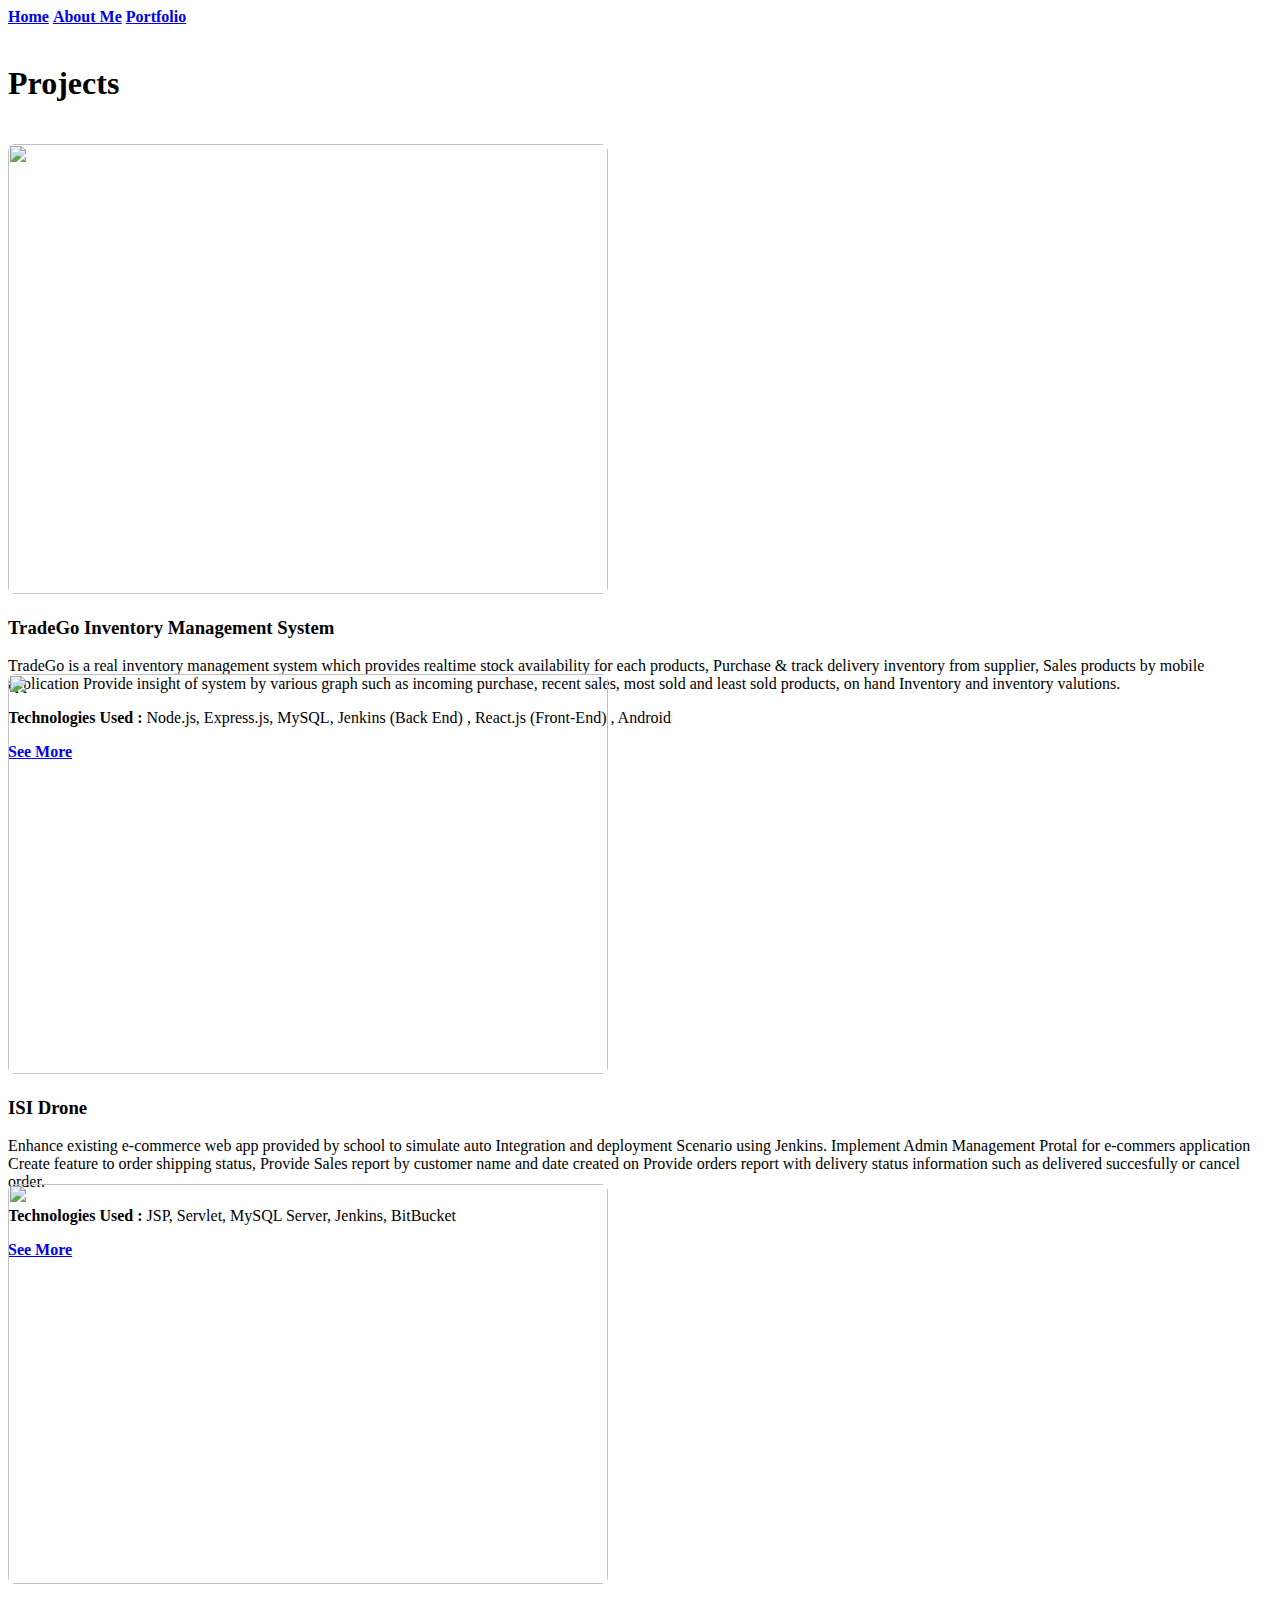
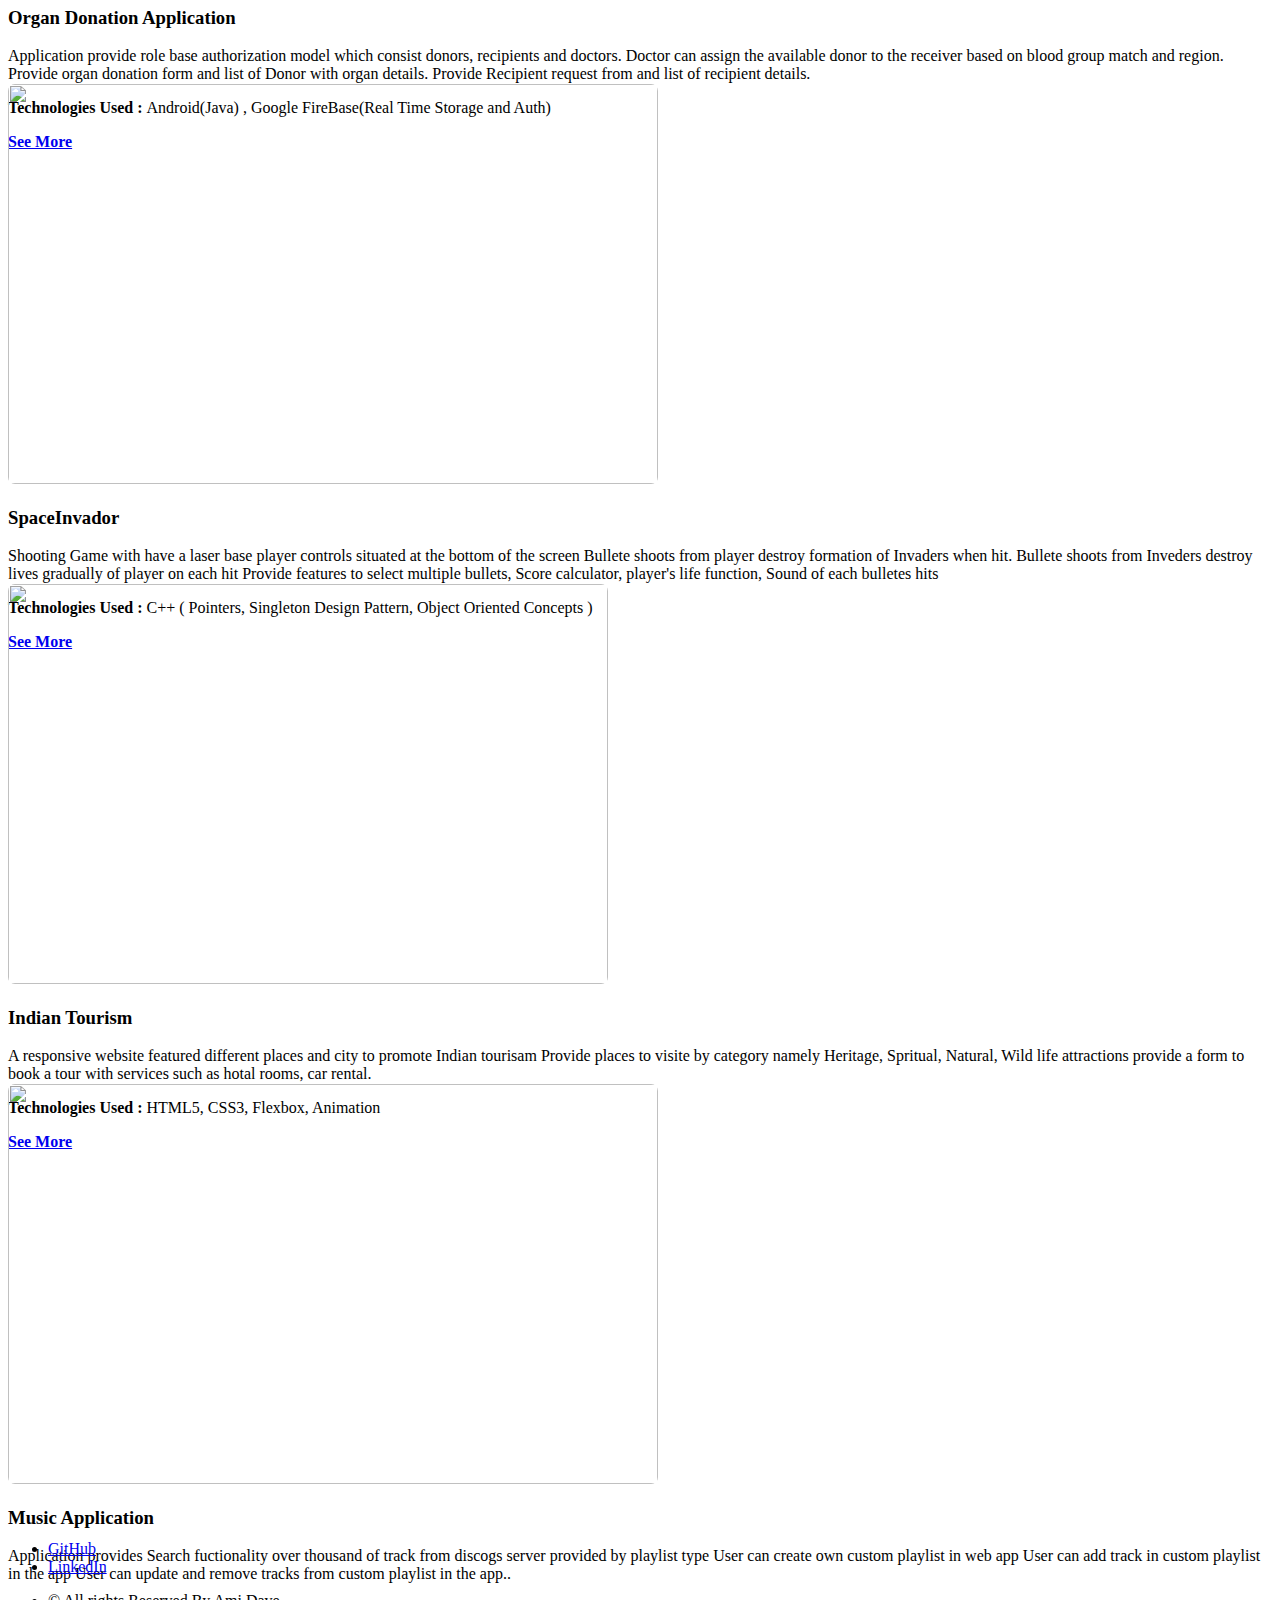
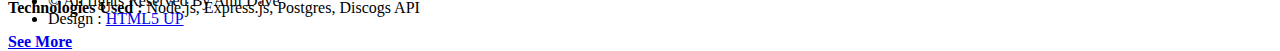
==== landing.html @ 72eb8d61 "changes to links" ====
<!DOCTYPE html>
<!--
	Forty by HTML5 UP
	html5up.net | @ajlkn
	Free for personal and commercial use under the CCA 3.0 license (html5up.net/license)
-->
<html>
  <head>
    <title>Ami Dave | Full-Stack Developer</title>
    <meta charset="utf-8" />
    <meta
      name="viewport"
      content="width=device-width, initial-scale=1, user-scalable=no"
    />
    <link rel="stylesheet" href="assets/css/main.css" />
    <noscript
      ><link rel="stylesheet" href="assets/css/noscript.css"
    /></noscript>
  </head>
  <body class="is-preload">
    <!-- Wrapper -->
    <div id="wrapper">
      <!-- Header -->
      <!-- Note: The "styleN" class below should match that of the banner element. -->
      <header id="header" class="alt style2">
        <a href="index.html" class="logo"><strong>Home</strong></a>
        <a href="index.html#aboutme" class="logo"><strong>About Me</strong></a>
        <a href="landing.html" class="logo"><strong>Portfolio</strong></a>
        <!-- <nav>
          <a href="#menu">Menu</a>
        </nav> -->
      </header>

      <!-- Menu -->
      <!-- <nav id="menu">
        <ul class="links">
          <li><a href="index.html">Home</a></li>
          <li><a href="index.html#aboutme">About Me</a></li>
          <li><a href="landing.html">Portfolio</a></li>
        </ul>
       <ul class="actions stacked">
          <li><a href="#" class="button primary fit">Get Started</a></li>
          <li><a href="#" class="button fit">Log In</a></li>
        </ul> 
      </nav> -->

      <!-- Banner -->
      <!-- Note: The "styleN" class below should match that of the header element. -->
      <section id="banner" class="style2">
        <div class="inner">
          <span class="image">
            <img src="images/pic07.jpg" alt="" />
          </span>
          <header class="major">
            <h1>Projects</h1>
          </header>
          <div class="content">
            <!-- <p>
              Lorem ipsum dolor sit amet nullam consequat<br />
              sed veroeros. tempus adipiscing nulla.
            </p> -->
          </div>
        </div>
      </section>

      <!-- Main -->
      <!--<div id="main">
         One 
        <section id="one">
          <div class="inner">
            <header class="major">
              <h2>TradeGo Inventory Management System</h2>
            </header>
            <p></p>
          </div>
        </section>-->

      <!-- Two -->
      <section id="two" class="spotlights">
        <section style="height: 500px;">
          <a href="generic.html" class="image">
            <img
              src="images/ims.jpeg"
              alt=""
              data-position="center center"
              style="
                height: 450px;
                width: 600px;
                border-radius: 7px;
                margin-top: 20px;
              "
            />
          </a>
          <div class="content" id="inv">
            <div class="inner">
              <header class="major">
                <h3>TradeGo Inventory Management System</h3>
              </header>
              <p>
                TradeGo is a real inventory management system which provides
                realtime stock availability for each products, Purchase & track
                delivery inventory from supplier, Sales products by mobile
                application Provide insight of system by various graph such as
                incoming purchase, recent sales, most sold and least sold
                products, on hand Inventory and inventory valutions.
              </p>
              <p>
                <b>Technologies Used : </b>Node.js, Express.js, MySQL, Jenkins
                (Back End) , React.js (Front-End) , Android
              </p>
              <p>
                <b
                  ><a href="https://adave711.github.io/Inventory-Management/"
                    >See More
                  </a></b
                >
              </p>
              <!-- <ul class="actions">
                <li><a href="generic.html" class="button">Learn more</a></li>
              </ul> -->
            </div>
          </div>
        </section>
        <section style="height: 500px;" id="drone">
          <a href="generic.html" class="image">
            <img
              src="images/ISI-Drone.png"
              alt=""
              data-position="top center"
              style="
                height: 400px;
                width: 600px;
                border-radius: 7px;
                margin-top: 50px;
              "
            />
          </a>
          <div class="content">
            <div class="inner">
              <header class="major">
                <h3>ISI Drone</h3>
              </header>
              <p>
                Enhance existing e-commerce web app provided by school to
                simulate auto Integration and deployment Scenario using Jenkins.
                Implement Admin Management Protal for e-commers application
                Create feature to order shipping status, Provide Sales report by
                customer name and date created on Provide orders report with
                delivery status information such as delivered succesfully or
                cancel order.
              </p>
              <p>
                <b>Technologies Used : </b>JSP, Servlet, MySQL Server, Jenkins,
                BitBucket
              </p>
              <p>
                <b
                  ><a
                    href="https://bitbucket.org/amidave/droneproject/src/master/"
                    >See More
                  </a></b
                >
              </p>
              <!-- <ul class="actions">
                <li><a href="generic.html" class="button">Learn more</a></li>
              </ul> -->
            </div>
          </div>
        </section>
        <section style="height: 500px;">
          <a href="generic.html" class="image">
            <img
              src="images/org-app.jpg"
              alt=""
              data-position="25% 25%"
              style="
                height: 400px;
                width: 600px;
                border-radius: 7px;
                margin-top: 60px;
              "
            />
          </a>
          <div class="content" id="odp">
            <div class="inner">
              <header class="major">
                <h3>Organ Donation Application</h3>
              </header>
              <p>
                Application provide role base authorization model which consist
                donors, recipients and doctors. Doctor can assign the available
                donor to the receiver based on blood group match and region.
                Provide organ donation form and list of Donor with organ
                details. Provide Recipient request from and list of recipient
                details.
              </p>
              <p>
                <b>Technologies Used : </b>Android(Java) , Google FireBase(Real
                Time Storage and Auth)
              </p>
              <p>
                <b
                  ><a
                    href="https://adave711.github.io/Ogran-Donation-Application/."
                    >See More
                  </a></b
                >
              </p>
              <!-- <ul class="actions">
                <li><a href="generic.html" class="button">Learn more</a></li>
              </ul> -->
            </div>
          </div>
        </section>
        <section style="height: 500px;">
          <a href="generic.html" class="image">
            <img
              src="images/space.jpeg"
              alt=""
              data-position="center center"
              style="
                height: 400px;
                width: 650px;
                border-radius: 7px;
                margin-top: 60px;
              "
            />
          </a>
          <div class="content" id="space">
            <div class="inner">
              <header class="major">
                <h3>SpaceInvador</h3>
              </header>
              <p>
                Shooting Game with have a laser base player controls situated at
                the bottom of the screen Bullete shoots from player destroy
                formation of Invaders when hit. Bullete shoots from Inveders
                destroy lives gradually of player on each hit Provide features
                to select multiple bullets, Score calculator, player's life
                function, Sound of each bulletes hits
              </p>
              <p>
                <b>Technologies Used : </b>C++ ( Pointers, Singleton Design
                Pattern, Object Oriented Concepts )
              </p>
              <p>
                <b
                  ><a href="https://adave711.github.io/Space-Invador/."
                    >See More
                  </a></b
                >
              </p>
              <!-- <ul class="actions">
                <li><a href="generic.html" class="button">Learn more</a></li>
              </ul> -->
            </div>
          </div>
        </section>

        <section style="height: 500px;">
          <a href="generic.html" class="image">
            <img
              src="images/indiantourism.jpeg"
              alt=""
              data-position="top center"
              style="
                height: 400px;
                width: 600px;
                border-radius: 7px;
                margin-top: 60px;
              "
            />
          </a>
          <div class="content" id="indiantourism">
            <div class="inner">
              <header class="major">
                <h3>Indian Tourism</h3>
              </header>
              <p>
                A responsive website featured different places and city to
                promote Indian tourisam Provide places to visite by category
                namely Heritage, Spritual, Natural, Wild life attractions
                provide a form to book a tour with services such as hotal rooms,
                car rental.
              </p>
              <p><b>Technologies Used : </b>HTML5, CSS3, Flexbox, Animation</p>
              <p>
                <b
                  ><a href="https://adave711.github.io/IndianTourism/."
                    >See More</a
                  ></b
                >
              </p>
              <!-- <ul class="actions">
                <li><a href="generic.html" class="button">Learn more</a></li>
              </ul> -->
            </div>
          </div>
        </section>

        <section style="height: 500px;">
          <a href="generic.html" class="image">
            <img
              src="images/music.jpeg"
              alt=""
              data-position="25% 25%"
              style="
                height: 400px;
                width: 650px;
                border-radius: 7px;
                margin-top: 60px;
              "
            />
          </a>
          <div class="content" id="music">
            <div class="inner">
              <header class="major">
                <h3>Music Application</h3>
              </header>
              <p>
                Application provides Search fuctionality over thousand of track
                from discogs server provided by playlist type User can create
                own custom playlist in web app User can add track in custom
                playlist in the app User can update and remove tracks from
                custom playlist in the app..
              </p>
              <p>
                <b>Technologies Used : </b>Node.js, Express.js, Postgres,
                Discogs API
              </p>
              <p>
                <b
                  ><a href="https://adave711.github.io/Music-Application/."
                    >See More</a
                  ></b
                >
              </p>
              <!-- <ul class="actions">
                <li><a href="generic.html" class="button">Learn more</a></li>
              </ul> -->
            </div>
          </div>
        </section>
      </section>

      <!-- Three -->
      <!-- <section id="three">
          <div class="inner">
            <header class="major">
              <h2>Music Application</h2>
            </header>
            <p>
				Application provides Search fuctionality over thousand of track from discogs server provided by playlist type 
				User can create own custom playlist in web app
				User can add track in custom playlist in the app
				User can update and remove tracks from custom playlist in the app.
            </p>
            <ul class="actions">
              <li>
                <a href="generic.html" class="button next">Get Started</a>
              </li>
            </ul>
          </div>
		</section>
		 -->

      <!-- Contact -->
      <!-- <section id="contact">
        <div class="inner">
          <section>
            <form method="post" action="#">
              <div class="fields">
                <div class="field half">
                  <label for="name">Name</label>
                  <input type="text" name="name" id="name" />
                </div>
                <div class="field half">
                  <label for="email">Email</label>
                  <input type="text" name="email" id="email" />
                </div>
                <div class="field">
                  <label for="message">Message</label>
                  <textarea name="message" id="message" rows="6"></textarea>
                </div>
              </div>
              <ul class="actions">
                <li>
                  <input type="submit" value="Send Message" class="primary" />
                </li>
                <li><input type="reset" value="Clear" /></li>
              </ul>
            </form>
          </section>
          <section class="split">
            <section>
              <div class="contact-method">
                <span class="icon solid alt fa-envelope"></span>
                <h3>Email</h3>
                <a href="#">information@untitled.tld</a>
              </div>
            </section>
            <section>
              <div class="contact-method">
                <span class="icon solid alt fa-phone"></span>
                <h3>Phone</h3>
                <span>(000) 000-0000 x12387</span>
              </div>
            </section>
            <section>
              <div class="contact-method">
                <span class="icon solid alt fa-home"></span>
                <h3>Address</h3>
                <span
                  >1234 Somewhere Road #5432<br />
                  Nashville, TN 00000<br />
                  United States of America</span
                >
              </div>
            </section>
          </section>
        </div>
      </section> -->

      <!-- Footer -->
      <footer id="footer">
        <div class="inner">
          <ul class="icons">
            <!-- <li>
              <a href="#" class="icon brands alt fa-twitter"
                ><span class="label">Twitter</span></a
              >
            </li>
            <li>
              <a
                href="https://www.facebook.com/jenny71195"
                class="icon brands alt fa-facebook-f"
                ><span class="label">Facebook</span></a
              >
            </li>
            <li>
              <a
                href="https://www.instagram.com/jeennny.__/"
                class="icon brands alt fa-instagram"
                ><span class="label">Instagram</span></a
              >
            </li> -->
            <li>
              <a
                href="https://github.com/adave711"
                class="icon brands alt fa-github"
                ><span class="label">GitHub</span></a
              >
            </li>
            <li>
              <a
                href="https://www.linkedin.com/in/ami-dave-938b0b119/"
                class="icon brands alt fa-linkedin-in"
                ><span class="label">LinkedIn</span></a
              >
            </li>
          </ul>
          <ul class="copyright">
            <li>&copy; All rights Reserved By Ami Dave</li>
            <li>Design : <a href="https://html5up.net">HTML5 UP</a></li>
          </ul>
        </div>
      </footer>
    </div>

    <!-- Scripts -->
    <script src="assets/js/jquery.min.js"></script>
    <script src="assets/js/jquery.scrolly.min.js"></script>
    <script src="assets/js/jquery.scrollex.min.js"></script>
    <script src="assets/js/browser.min.js"></script>
    <script src="assets/js/breakpoints.min.js"></script>
    <script src="assets/js/util.js"></script>
    <script src="assets/js/main.js"></script>
  </body>
</html>
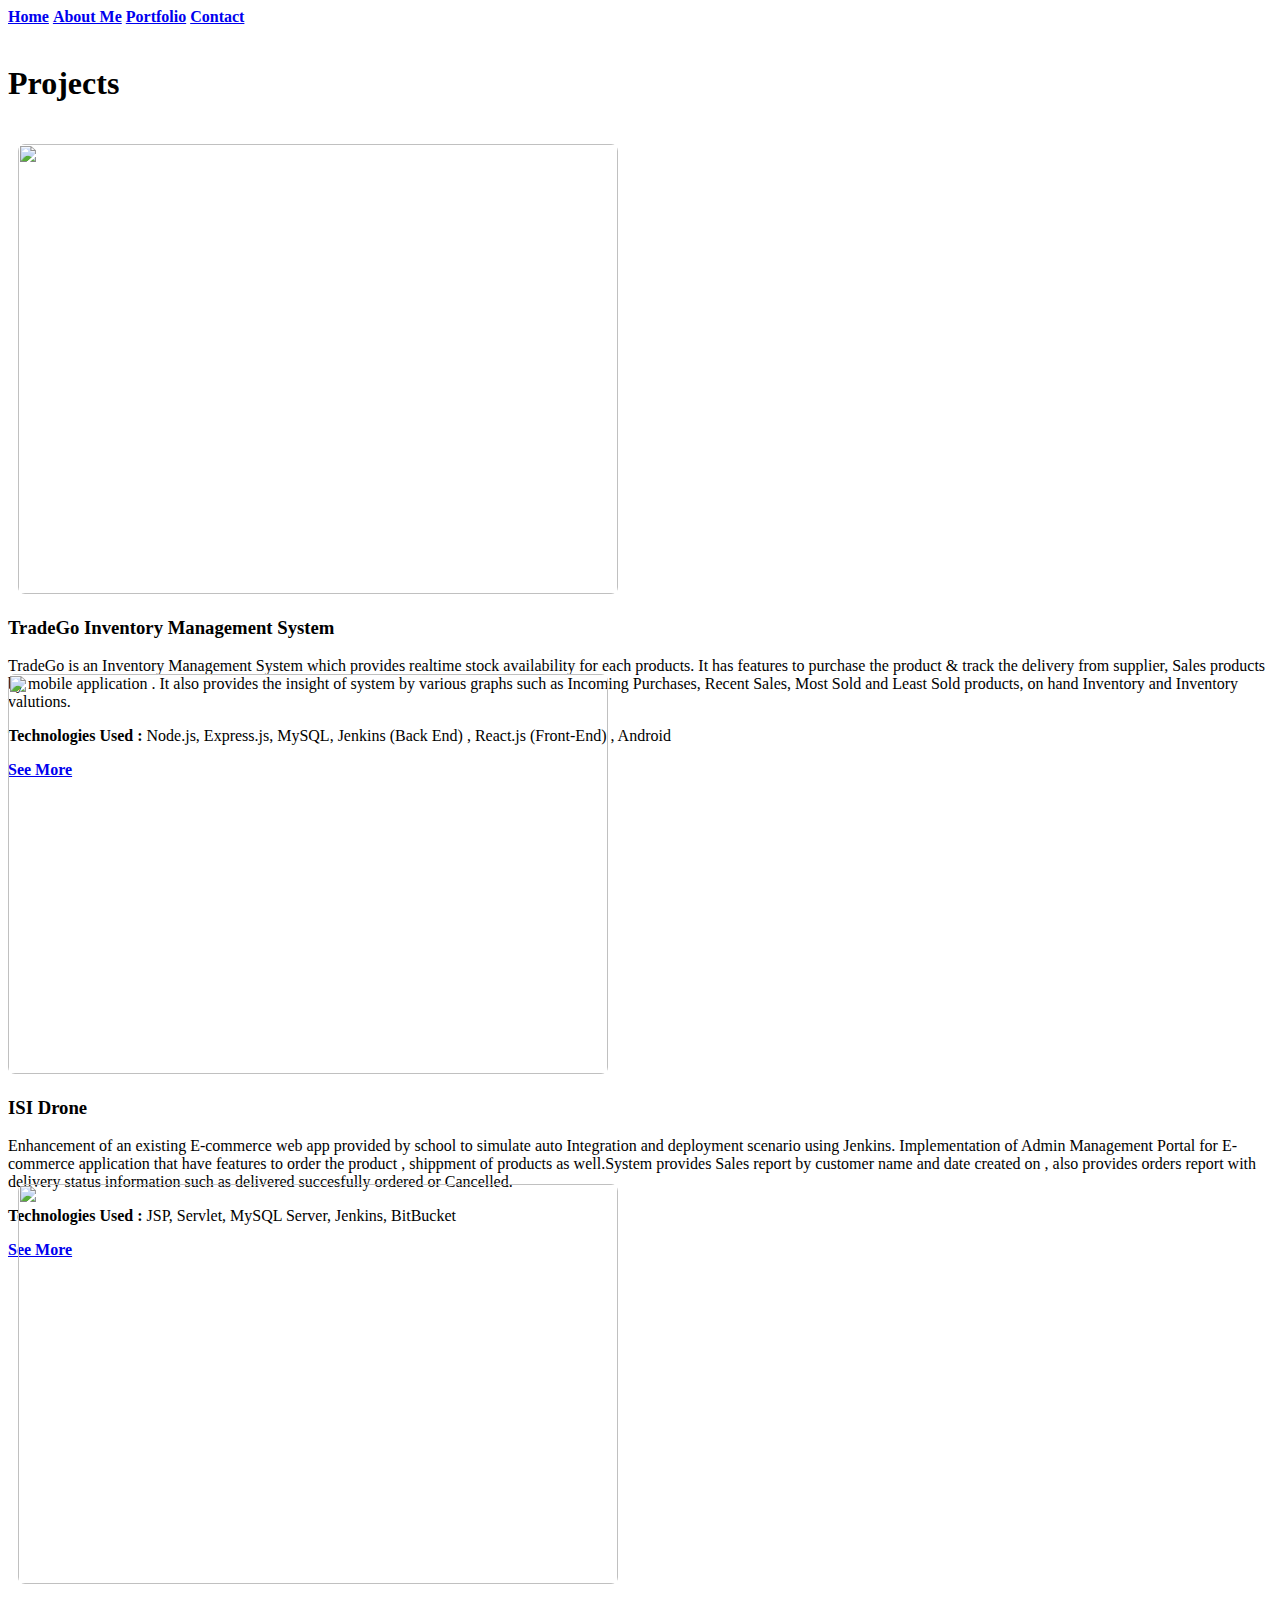
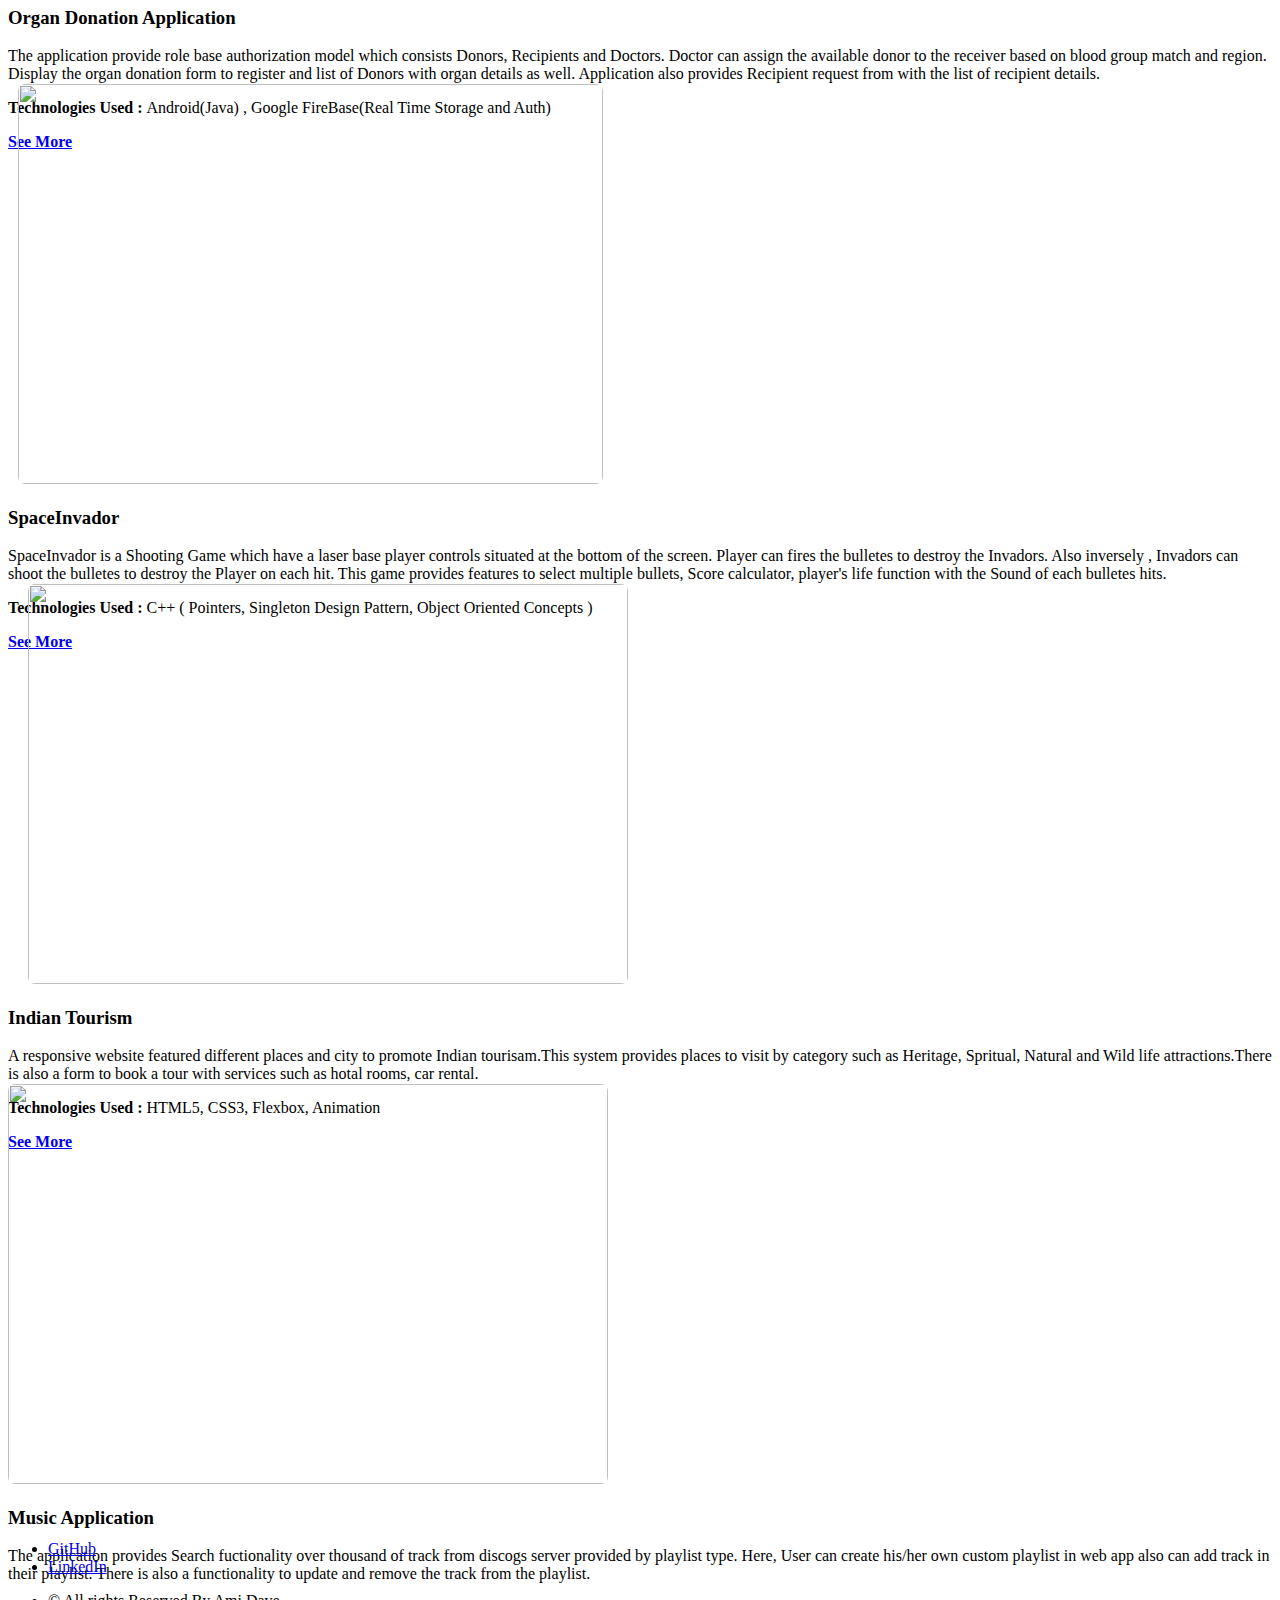
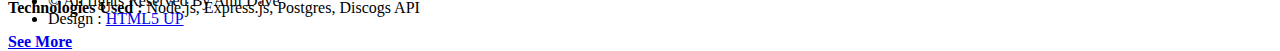
==== commit c491a3e3: "changes to images" ====
--- a/landing.html
+++ b/landing.html
@@ -26,6 +26,7 @@
         <a href="index.html" class="logo"><strong>Home</strong></a>
         <a href="index.html#aboutme" class="logo"><strong>About Me</strong></a>
         <a href="landing.html" class="logo"><strong>Portfolio</strong></a>
+        <a href="index.html#contact" class="logo"><strong>Contact</strong></a>
         <!-- <nav>
           <a href="#menu">Menu</a>
         </nav> -->
@@ -88,6 +89,7 @@
                 width: 600px;
                 border-radius: 7px;
                 margin-top: 20px;
+                margin-left: 10px;
               "
             />
           </a>
@@ -97,12 +99,13 @@
                 <h3>TradeGo Inventory Management System</h3>
               </header>
               <p>
-                TradeGo is a real inventory management system which provides
-                realtime stock availability for each products, Purchase & track
-                delivery inventory from supplier, Sales products by mobile
-                application Provide insight of system by various graph such as
-                incoming purchase, recent sales, most sold and least sold
-                products, on hand Inventory and inventory valutions.
+                TradeGo is an Inventory Management System which provides
+                realtime stock availability for each products. It has features
+                to purchase the product & track the delivery from supplier,
+                Sales products by mobile application . It also provides the
+                insight of system by various graphs such as Incoming Purchases,
+                Recent Sales, Most Sold and Least Sold products, on hand
+                Inventory and Inventory valutions.
               </p>
               <p>
                 <b>Technologies Used : </b>Node.js, Express.js, MySQL, Jenkins
@@ -141,13 +144,14 @@
                 <h3>ISI Drone</h3>
               </header>
               <p>
-                Enhance existing e-commerce web app provided by school to
-                simulate auto Integration and deployment Scenario using Jenkins.
-                Implement Admin Management Protal for e-commers application
-                Create feature to order shipping status, Provide Sales report by
-                customer name and date created on Provide orders report with
-                delivery status information such as delivered succesfully or
-                cancel order.
+                Enhancement of an existing E-commerce web app provided by school
+                to simulate auto Integration and deployment scenario using
+                Jenkins. Implementation of Admin Management Portal for
+                E-commerce application that have features to order the product ,
+                shippment of products as well.System provides Sales report by
+                customer name and date created on , also provides orders report
+                with delivery status information such as delivered succesfully
+                ordered or Cancelled.
               </p>
               <p>
                 <b>Technologies Used : </b>JSP, Servlet, MySQL Server, Jenkins,
@@ -178,6 +182,7 @@
                 width: 600px;
                 border-radius: 7px;
                 margin-top: 60px;
+                margin-left: 10px;
               "
             />
           </a>
@@ -187,12 +192,12 @@
                 <h3>Organ Donation Application</h3>
               </header>
               <p>
-                Application provide role base authorization model which consist
-                donors, recipients and doctors. Doctor can assign the available
-                donor to the receiver based on blood group match and region.
-                Provide organ donation form and list of Donor with organ
-                details. Provide Recipient request from and list of recipient
-                details.
+                The application provide role base authorization model which
+                consists Donors, Recipients and Doctors. Doctor can assign the
+                available donor to the receiver based on blood group match and
+                region. Display the organ donation form to register and list of
+                Donors with organ details as well. Application also provides
+                Recipient request from with the list of recipient details.
               </p>
               <p>
                 <b>Technologies Used : </b>Android(Java) , Google FireBase(Real
@@ -220,9 +225,10 @@
               data-position="center center"
               style="
                 height: 400px;
-                width: 650px;
+                width: 585px;
                 border-radius: 7px;
                 margin-top: 60px;
+                margin-left: 10px;
               "
             />
           </a>
@@ -232,12 +238,13 @@
                 <h3>SpaceInvador</h3>
               </header>
               <p>
-                Shooting Game with have a laser base player controls situated at
-                the bottom of the screen Bullete shoots from player destroy
-                formation of Invaders when hit. Bullete shoots from Inveders
-                destroy lives gradually of player on each hit Provide features
-                to select multiple bullets, Score calculator, player's life
-                function, Sound of each bulletes hits
+                SpaceInvador is a Shooting Game which have a laser base player
+                controls situated at the bottom of the screen. Player can fires
+                the bulletes to destroy the Invadors. Also inversely , Invadors
+                can shoot the bulletes to destroy the Player on each hit. This
+                game provides features to select multiple bullets, Score
+                calculator, player's life function with the Sound of each
+                bulletes hits.
               </p>
               <p>
                 <b>Technologies Used : </b>C++ ( Pointers, Singleton Design
@@ -268,6 +275,7 @@
                 width: 600px;
                 border-radius: 7px;
                 margin-top: 60px;
+                margin-left: 20px;
               "
             />
           </a>
@@ -278,10 +286,10 @@
               </header>
               <p>
                 A responsive website featured different places and city to
-                promote Indian tourisam Provide places to visite by category
-                namely Heritage, Spritual, Natural, Wild life attractions
-                provide a form to book a tour with services such as hotal rooms,
-                car rental.
+                promote Indian tourisam.This system provides places to visit by
+                category such as Heritage, Spritual, Natural and Wild life
+                attractions.There is also a form to book a tour with services
+                such as hotal rooms, car rental.
               </p>
               <p><b>Technologies Used : </b>HTML5, CSS3, Flexbox, Animation</p>
               <p>
@@ -306,9 +314,10 @@
               data-position="25% 25%"
               style="
                 height: 400px;
-                width: 650px;
+                width: 600px;
                 border-radius: 7px;
                 margin-top: 60px;
+                margin-right: 20px;
               "
             />
           </a>
@@ -318,11 +327,11 @@
                 <h3>Music Application</h3>
               </header>
               <p>
-                Application provides Search fuctionality over thousand of track
-                from discogs server provided by playlist type User can create
-                own custom playlist in web app User can add track in custom
-                playlist in the app User can update and remove tracks from
-                custom playlist in the app..
+                The application provides Search fuctionality over thousand of
+                track from discogs server provided by playlist type. Here, User
+                can create his/her own custom playlist in web app also can add
+                track in their playlist. There is also a functionality to update
+                and remove the track from the playlist.
               </p>
               <p>
                 <b>Technologies Used : </b>Node.js, Express.js, Postgres,
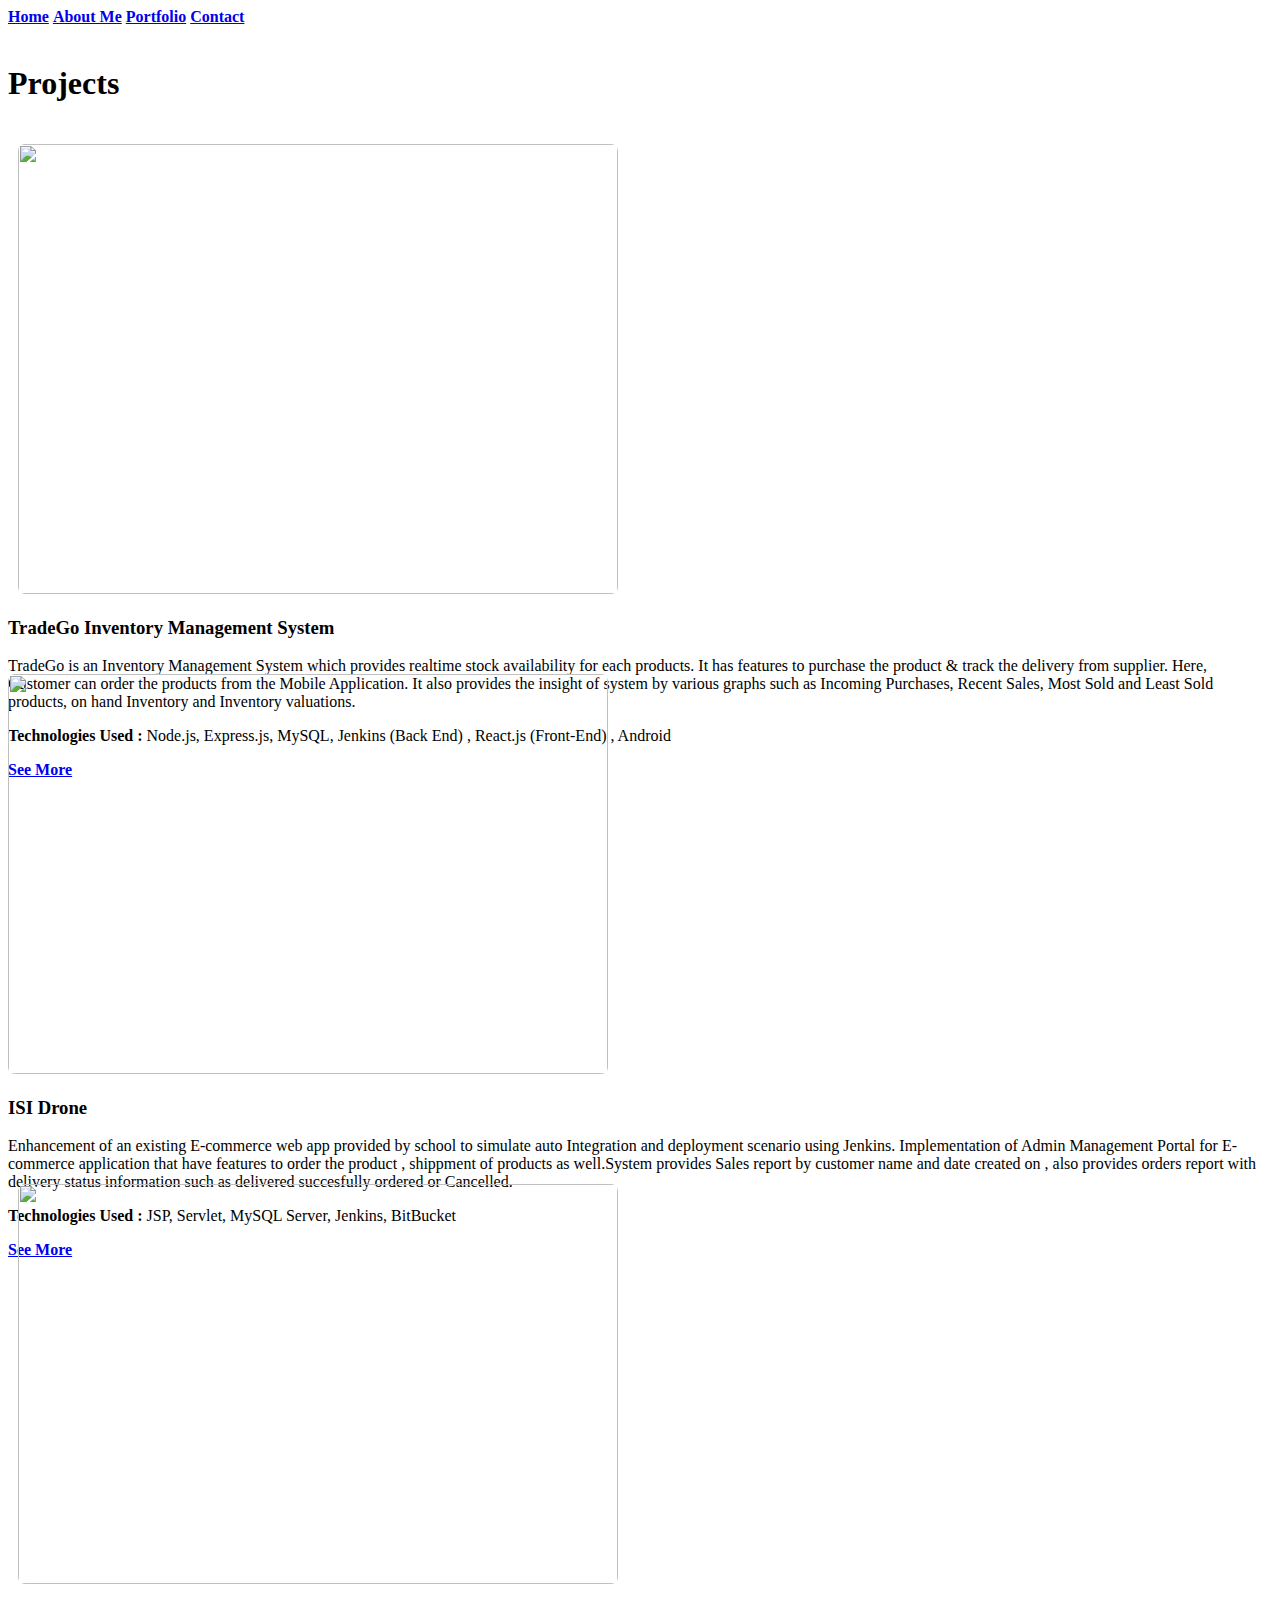
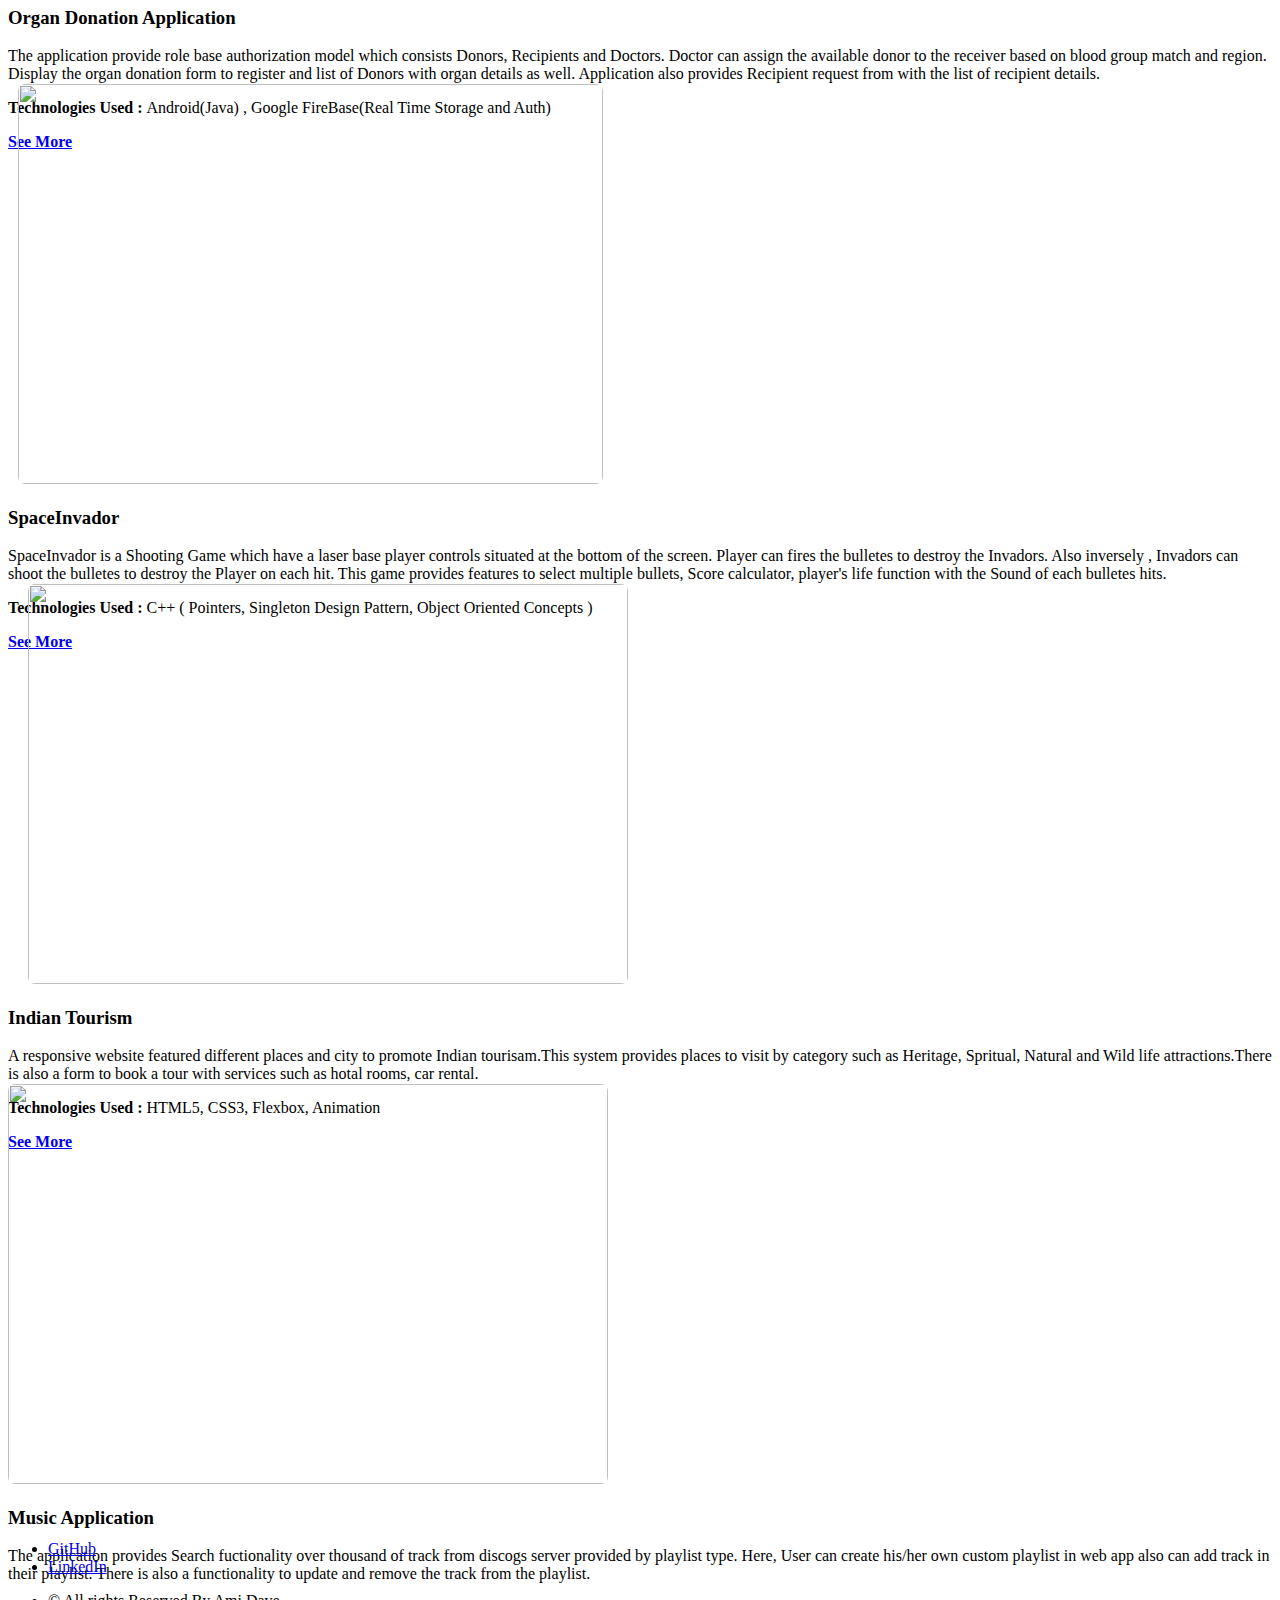
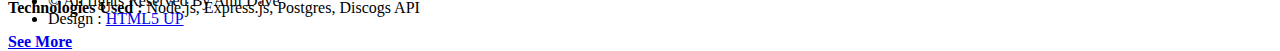
==== commit f1079d40: "implemeted email to functionality on click of send message button" ====
--- a/landing.html
+++ b/landing.html
@@ -101,11 +101,11 @@
               <p>
                 TradeGo is an Inventory Management System which provides
                 realtime stock availability for each products. It has features
-                to purchase the product & track the delivery from supplier,
-                Sales products by mobile application . It also provides the
-                insight of system by various graphs such as Incoming Purchases,
-                Recent Sales, Most Sold and Least Sold products, on hand
-                Inventory and Inventory valutions.
+                to purchase the product & track the delivery from supplier.
+                Here, Customer can order the products from the Mobile
+                Application. It also provides the insight of system by various
+                graphs such as Incoming Purchases, Recent Sales, Most Sold and
+                Least Sold products, on hand Inventory and Inventory valuations.
               </p>
               <p>
                 <b>Technologies Used : </b>Node.js, Express.js, MySQL, Jenkins
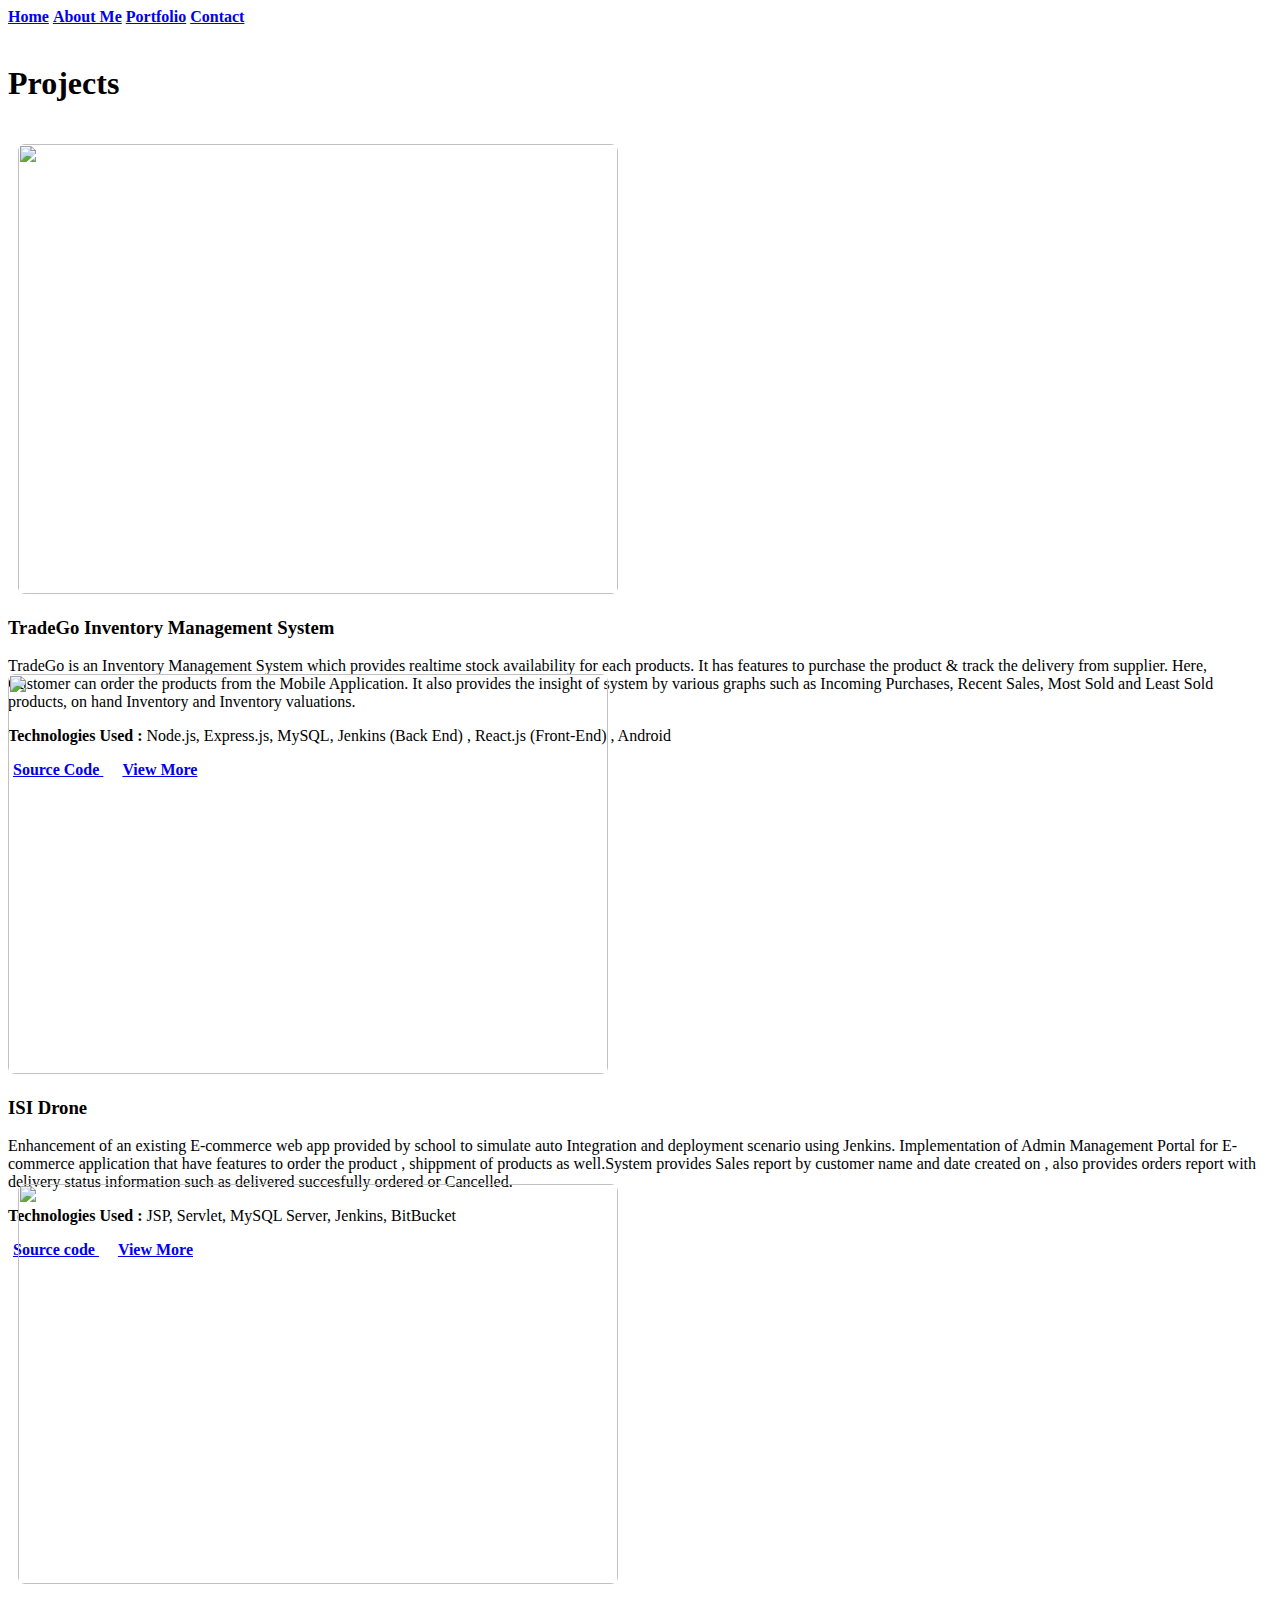
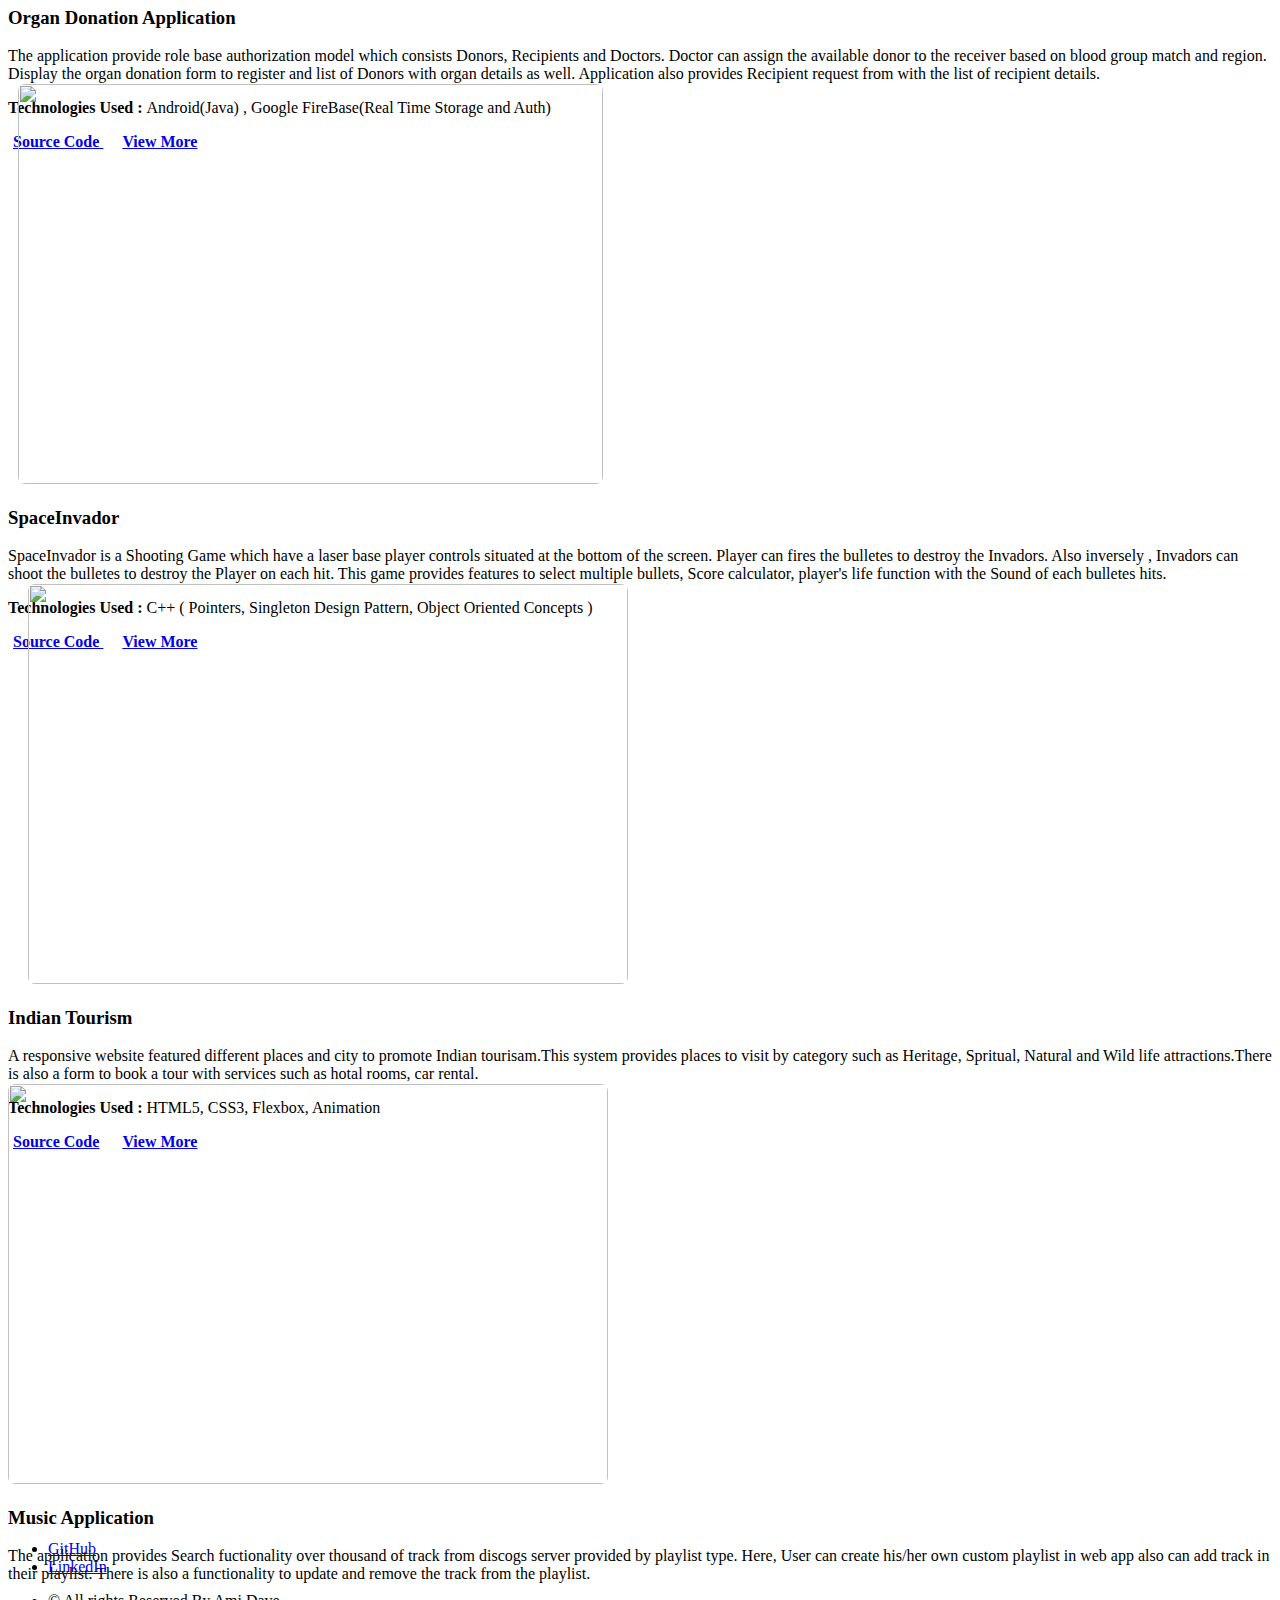
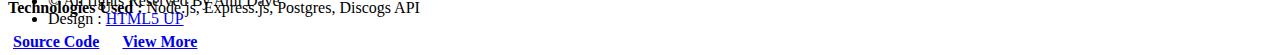
==== commit 25560171: "added buttons for projects" ====
--- a/landing.html
+++ b/landing.html
@@ -113,8 +113,26 @@
               </p>
               <p>
                 <b
-                  ><a href="https://adave711.github.io/Inventory-Management/"
-                    >See More
+                  ><a
+                    href="https://github.com/adave711/Inventory-Management"
+                    style="
+                      border: 2px solid white;
+                      border-radius: 5px;
+                      padding: 3px;
+                      margin-right: 9px;
+                    "
+                    >Source Code
+                  </a></b
+                >
+                <b
+                  ><a
+                    href="https://adave711.github.io/Inventory-Management/"
+                    style="
+                      border: 2px solid white;
+                      border-radius: 5px;
+                      padding: 3px;
+                    "
+                    >View More
                   </a></b
                 >
               </p>
@@ -161,7 +179,24 @@
                 <b
                   ><a
                     href="https://bitbucket.org/amidave/droneproject/src/master/"
-                    >See More
+                    style="
+                      border: 2px solid white;
+                      border-radius: 5px;
+                      padding: 3px;
+                      margin-right: 9px;
+                    "
+                    >Source code
+                  </a></b
+                >
+                <b
+                  ><a
+                    href="https://bitbucket.org/amidave/droneproject/src/master/"
+                    style="
+                      border: 2px solid white;
+                      border-radius: 5px;
+                      padding: 3px;
+                    "
+                    >View More
                   </a></b
                 >
               </p>
@@ -206,8 +241,25 @@
               <p>
                 <b
                   ><a
+                    href="https://github.com/adave711/Ogran-Donation-Application"
+                    style="
+                      border: 2px solid white;
+                      border-radius: 5px;
+                      padding: 3px;
+                      margin-right: 9px;
+                    "
+                    >Source Code
+                  </a></b
+                >
+                <b
+                  ><a
                     href="https://adave711.github.io/Ogran-Donation-Application/."
-                    >See More
+                    style="
+                      border: 2px solid white;
+                      border-radius: 5px;
+                      padding: 3px;
+                    "
+                    >View More
                   </a></b
                 >
               </p>
@@ -252,8 +304,26 @@
               </p>
               <p>
                 <b
-                  ><a href="https://adave711.github.io/Space-Invador/."
-                    >See More
+                  ><a
+                    href="https://github.com/adave711/Space-Invador"
+                    style="
+                      border: 2px solid white;
+                      border-radius: 5px;
+                      padding: 3px;
+                      margin-right: 9px;
+                    "
+                    >Source Code
+                  </a></b
+                >
+                <b
+                  ><a
+                    href="https://adave711.github.io/Space-Invador/."
+                    style="
+                      border: 2px solid white;
+                      border-radius: 5px;
+                      padding: 3px;
+                    "
+                    >View More
                   </a></b
                 >
               </p>
@@ -294,9 +364,27 @@
               <p><b>Technologies Used : </b>HTML5, CSS3, Flexbox, Animation</p>
               <p>
                 <b
-                  ><a href="https://adave711.github.io/IndianTourism/."
-                    >See More</a
+                  ><a
+                    href="https://github.com/adave711/IndianTourism"
+                    style="
+                      border: 2px solid white;
+                      border-radius: 5px;
+                      padding: 3px;
+                      margin-right: 9px;
+                    "
+                    >Source Code</a
                   ></b
+                >
+                <b
+                  ><a
+                    href="https://adave711.github.io/IndianTourism/."
+                    style="
+                      border: 2px solid white;
+                      border-radius: 5px;
+                      padding: 3px;
+                    "
+                    >View More
+                  </a></b
                 >
               </p>
               <!-- <ul class="actions">
@@ -339,9 +427,27 @@
               </p>
               <p>
                 <b
-                  ><a href="https://adave711.github.io/Music-Application/."
-                    >See More</a
+                  ><a
+                    href="https://github.com/adave711/Music-Application"
+                    style="
+                      border: 2px solid white;
+                      border-radius: 5px;
+                      padding: 3px;
+                      margin-right: 9px;
+                    "
+                    >Source Code</a
                   ></b
+                >
+                <b
+                  ><a
+                    href="https://adave711.github.io/Music-Application/."
+                    style="
+                      border: 2px solid white;
+                      border-radius: 5px;
+                      padding: 3px;
+                    "
+                    >View More
+                  </a></b
                 >
               </p>
               <!-- <ul class="actions">
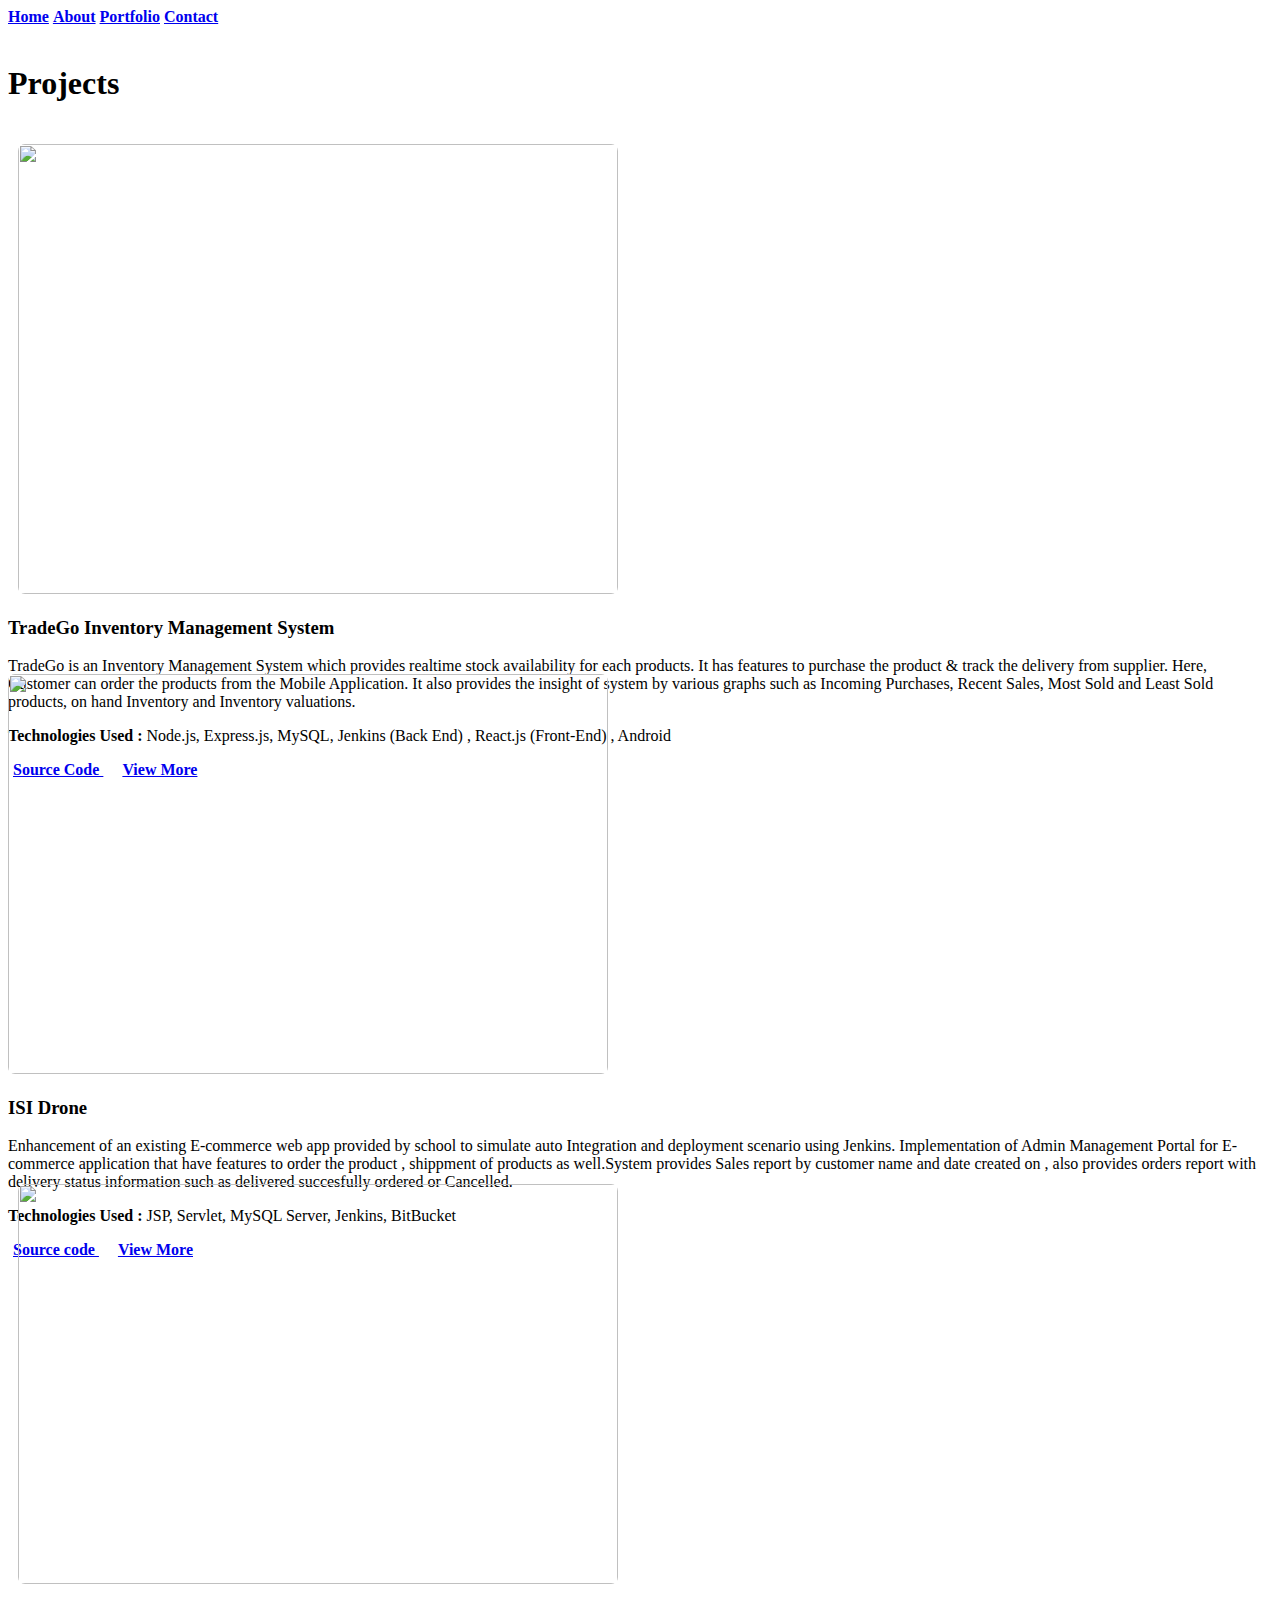
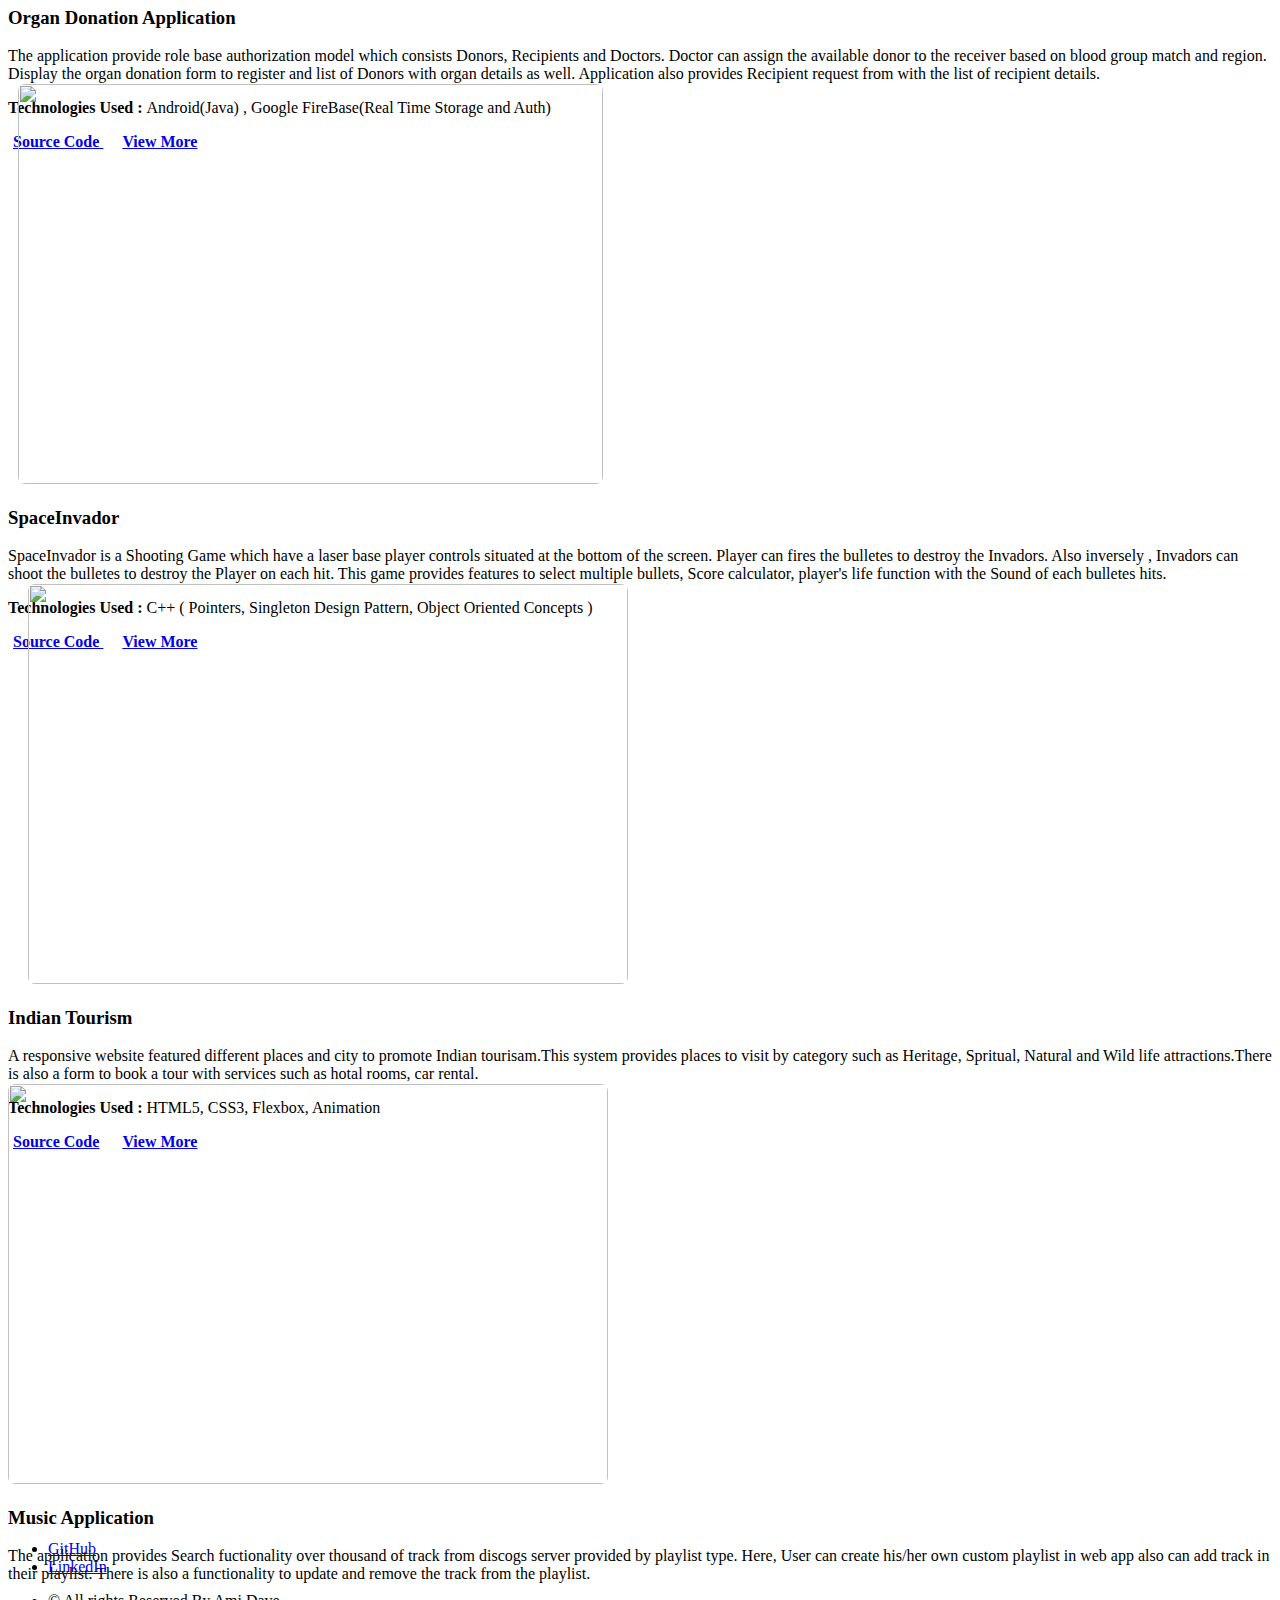
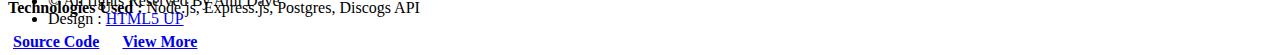
==== commit 6009e3cb: "changes to navigation menu" ====
--- a/landing.html
+++ b/landing.html
@@ -24,7 +24,7 @@
       <!-- Note: The "styleN" class below should match that of the banner element. -->
       <header id="header" class="alt style2">
         <a href="index.html" class="logo"><strong>Home</strong></a>
-        <a href="index.html#aboutme" class="logo"><strong>About Me</strong></a>
+        <a href="index.html#aboutme" class="logo"><strong>About</strong></a>
         <a href="landing.html" class="logo"><strong>Portfolio</strong></a>
         <a href="index.html#contact" class="logo"><strong>Contact</strong></a>
         <!-- <nav>
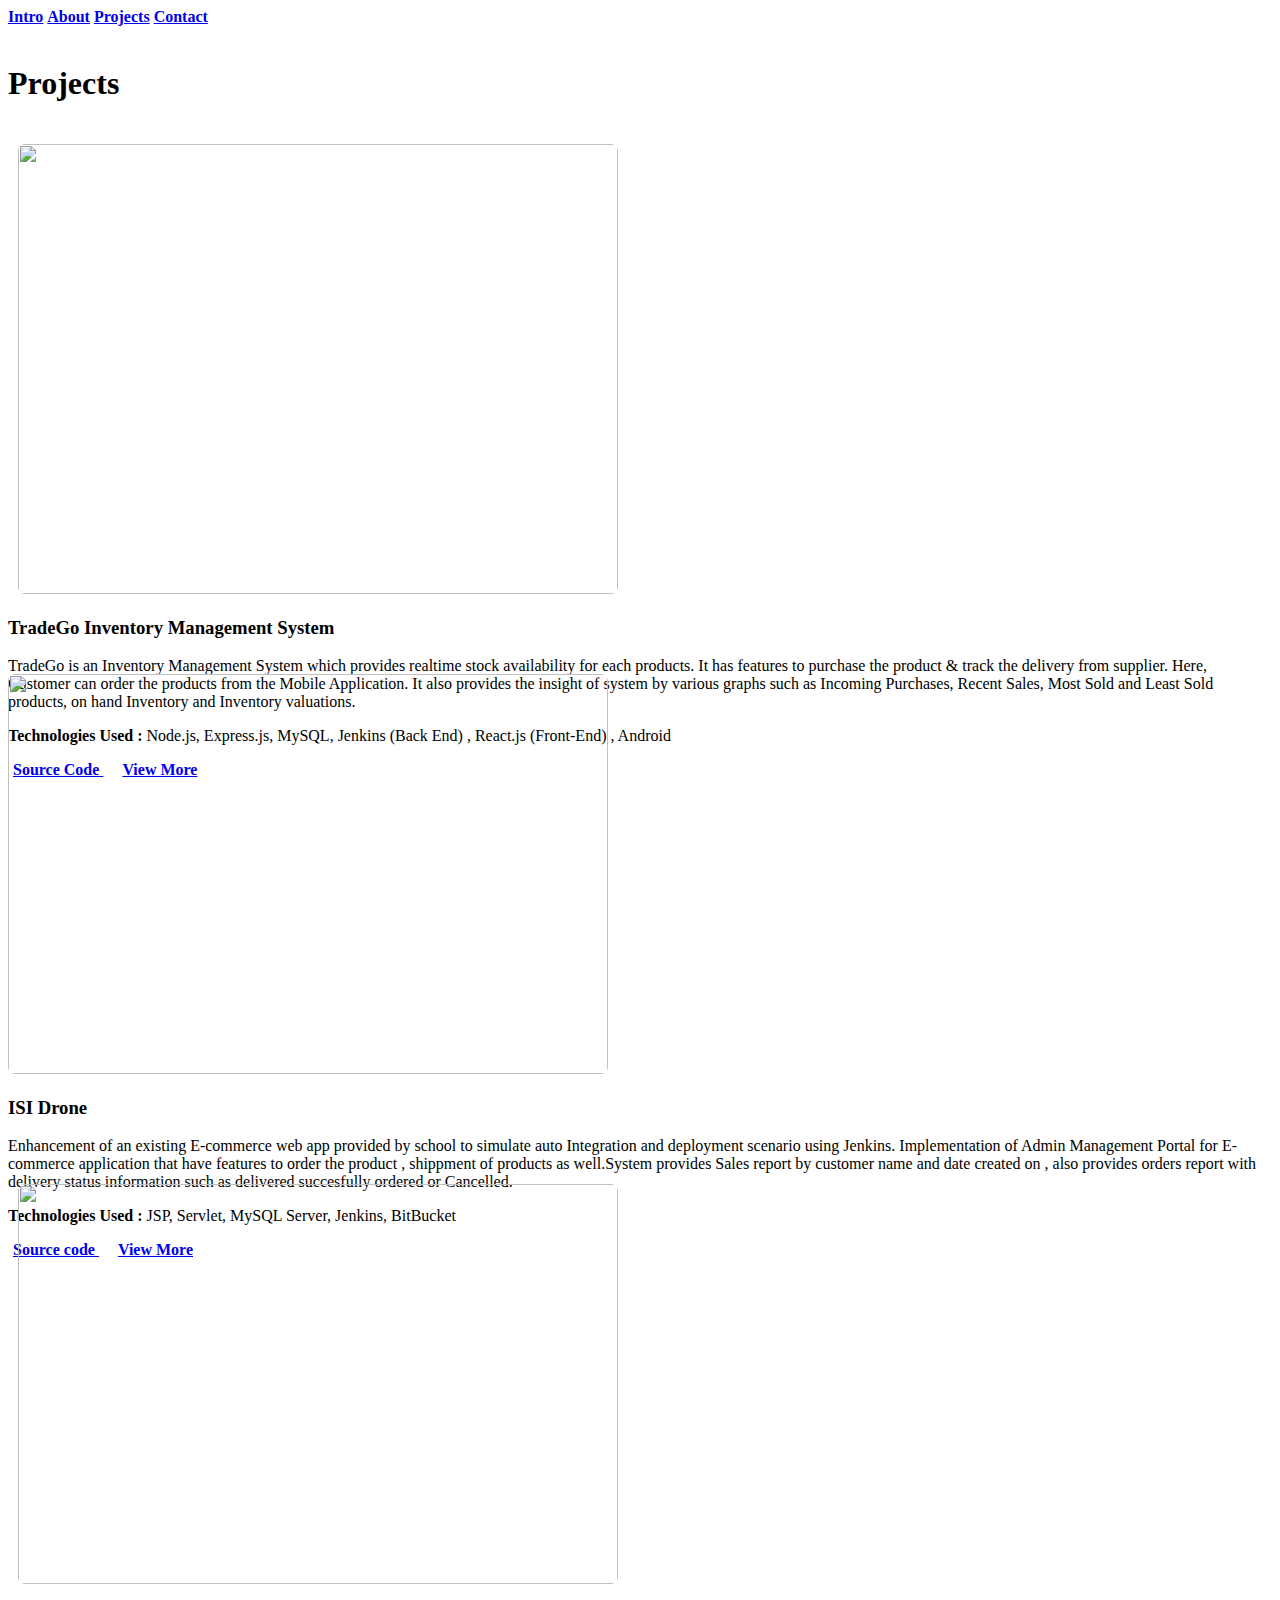
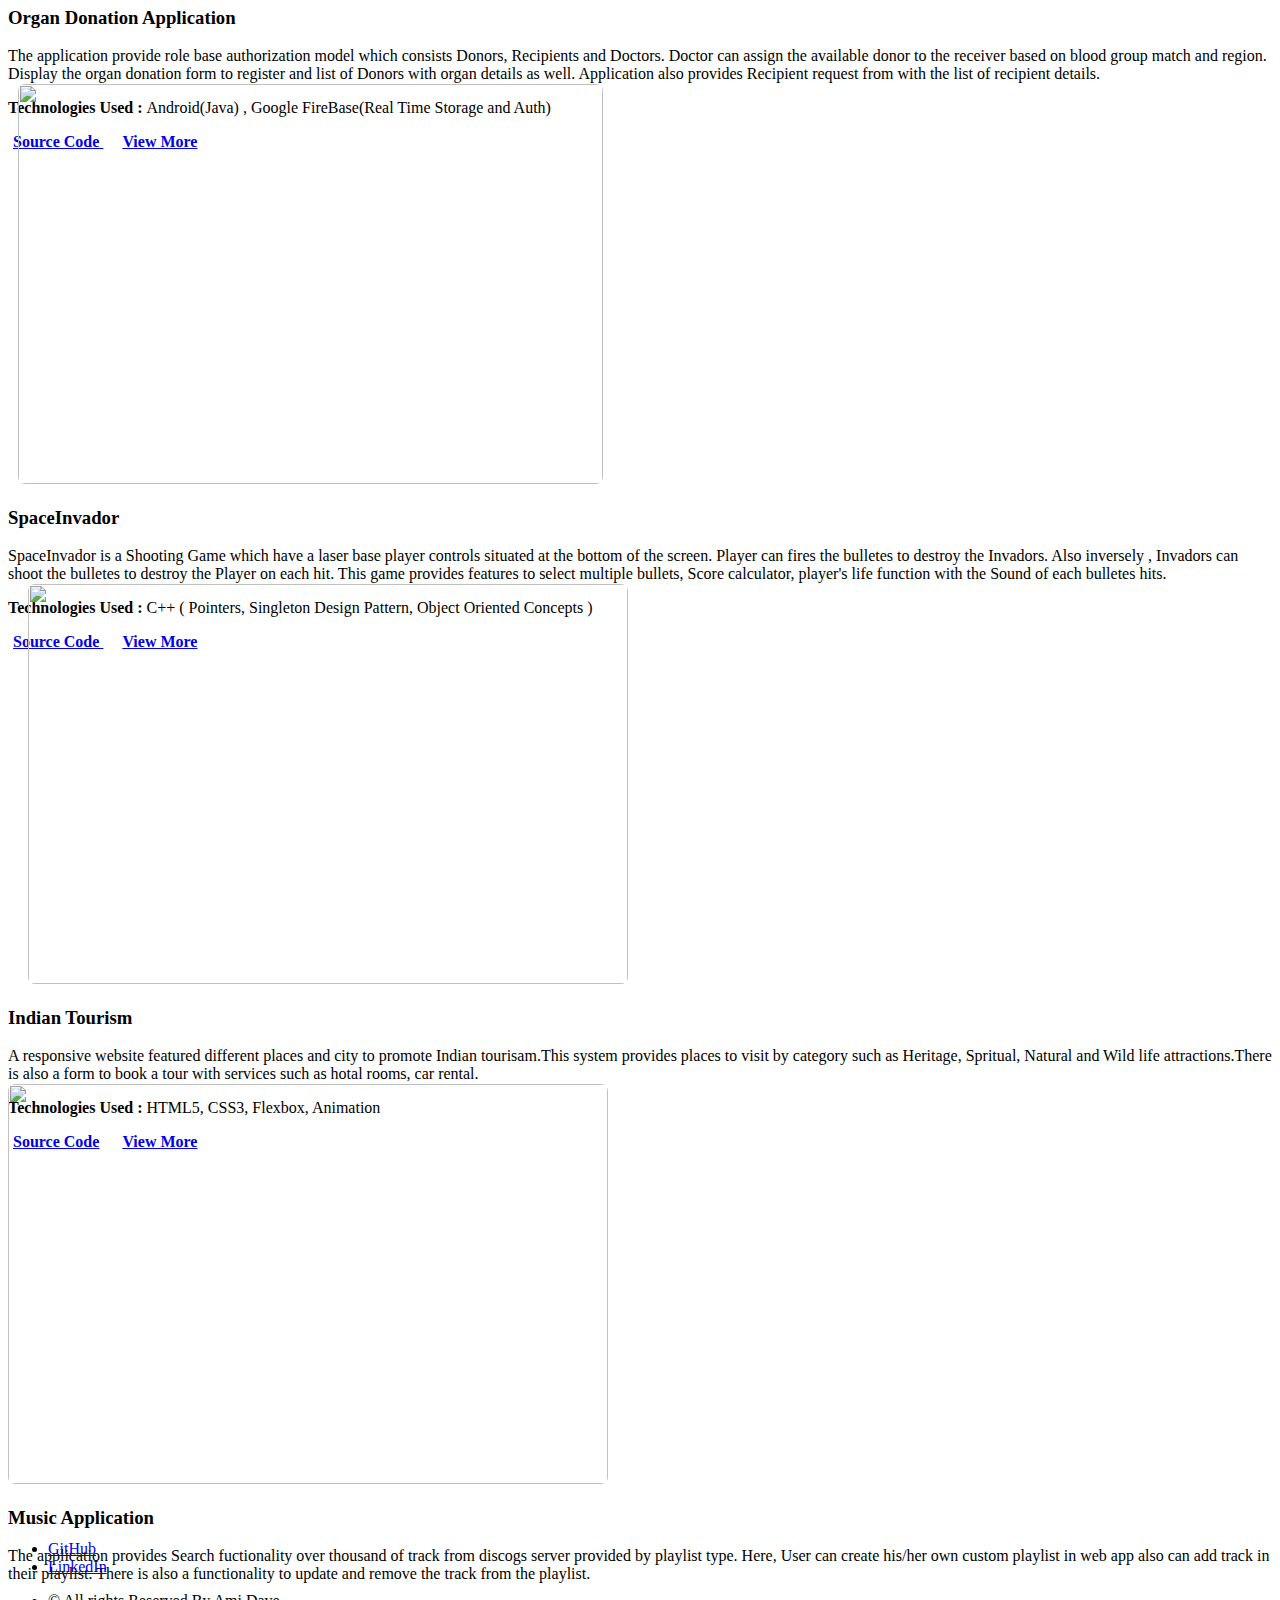
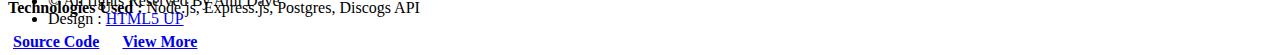
==== commit 43de4b82: "label changed fro portfolio to projects" ====
--- a/landing.html
+++ b/landing.html
@@ -23,9 +23,9 @@
       <!-- Header -->
       <!-- Note: The "styleN" class below should match that of the banner element. -->
       <header id="header" class="alt style2">
-        <a href="index.html" class="logo"><strong>Home</strong></a>
+        <a href="index.html" class="logo"><strong>Intro</strong></a>
         <a href="index.html#aboutme" class="logo"><strong>About</strong></a>
-        <a href="landing.html" class="logo"><strong>Portfolio</strong></a>
+        <a href="landing.html" class="logo"><strong>Projects</strong></a>
         <a href="index.html#contact" class="logo"><strong>Contact</strong></a>
         <!-- <nav>
           <a href="#menu">Menu</a>
